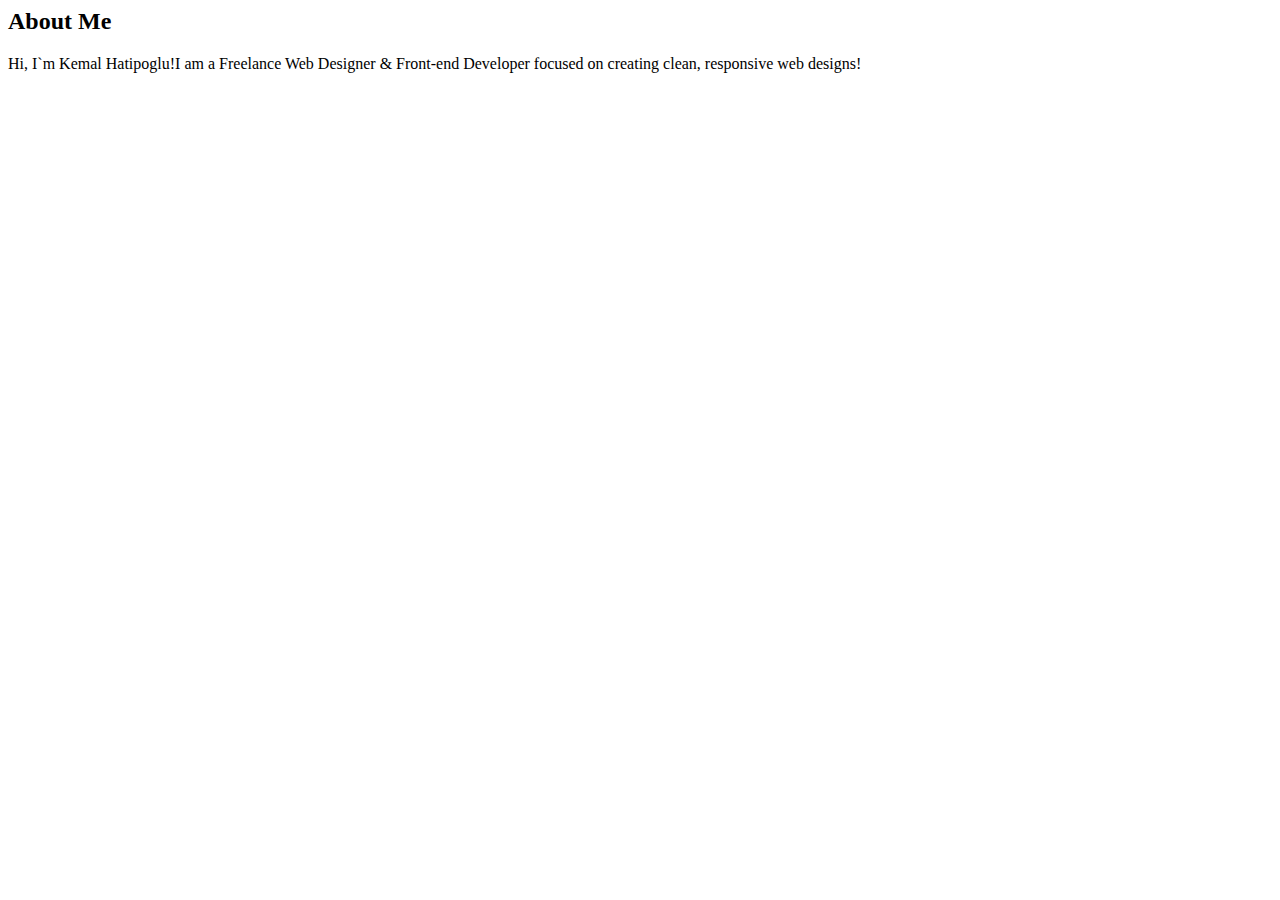
==== about.html @ f63fd61e "second commit" ====
<html lang="en">
<head>
    <meta charset="UTF-8">
    <meta name="viewport" content="width=device-width, initial-scale=1.0">
    <title>About</title>
</head>
<body>
    <div id="about">
        <h2>About Me</h2>
        <p>Hi, I`m Kemal Hatipoglu!<b></b>I am a Freelance Web Designer & Front-end Developer focused on creating clean, responsive web designs!</p>
    </div>
    
</body>
</html>
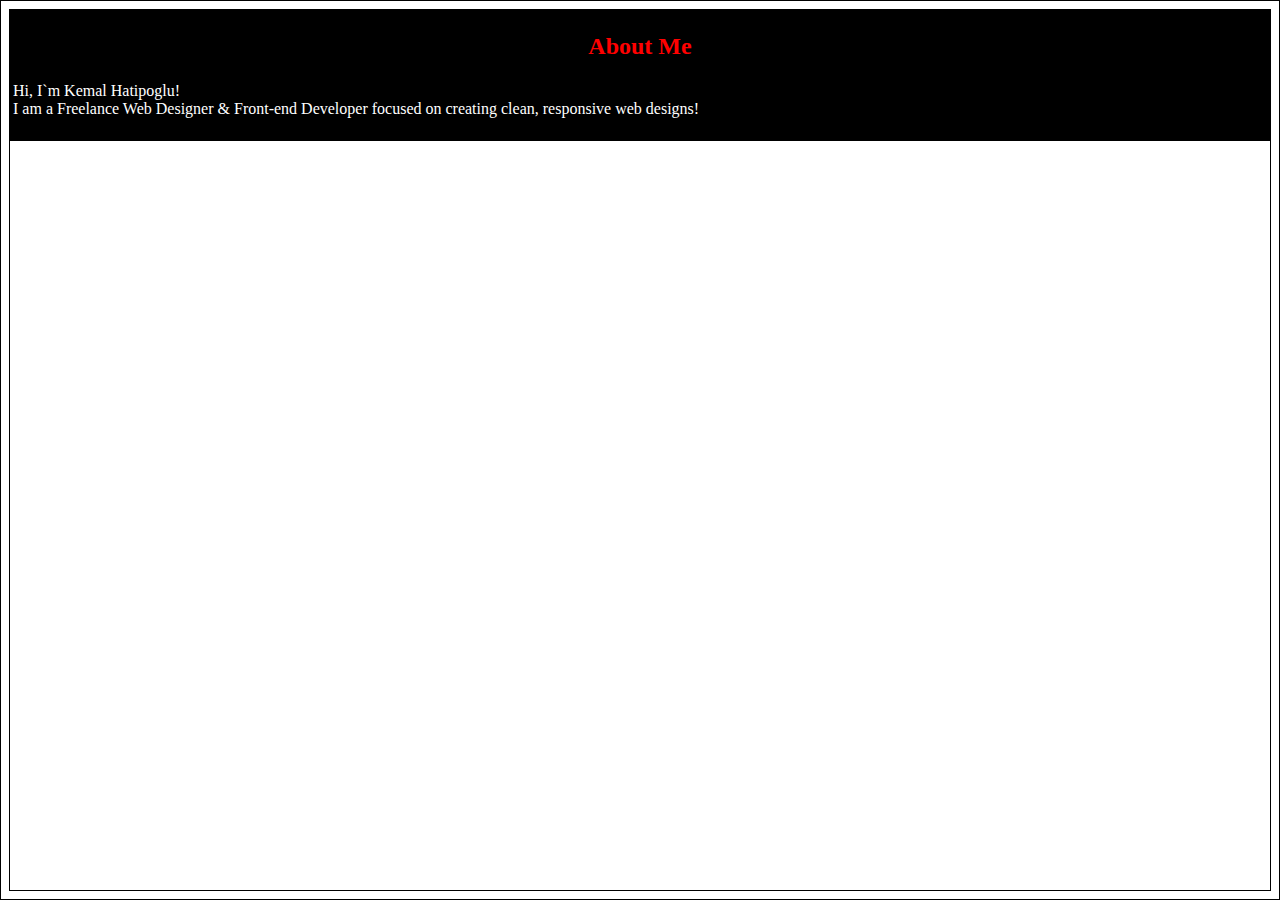
==== commit 76a1d3b9: "fourth" ====
--- a/about.html
+++ b/about.html
@@ -3,11 +3,14 @@
     <meta charset="UTF-8">
     <meta name="viewport" content="width=device-width, initial-scale=1.0">
     <title>About</title>
+    <link rel="stylesheet" href="style.css">
 </head>
 <body>
     <div id="about">
-        <h2>About Me</h2>
-        <p>Hi, I`m Kemal Hatipoglu!<b></b>I am a Freelance Web Designer & Front-end Developer focused on creating clean, responsive web designs!</p>
+        <div class=container2>
+            <h2>About Me</h2>
+            <p>Hi, I`m Kemal Hatipoglu!<br>I am a Freelance Web Designer & Front-end Developer focused on creating clean, responsive web designs!</p>
+        </div>
     </div>
     
 </body>
--- a/style.css
+++ b/style.css
@@ -0,0 +1,89 @@
+* {
+    border: 1px solid black;
+}
+
+.container {
+    width: 80%;
+    margin: auto;
+    overflow: hidden;
+}
+
+ul {
+    margin: 0;
+    padding: 0;
+}
+
+#header {
+    background-color: #000000;
+    border-bottom: 5px solid #FF0000;
+}
+
+#header a {
+    color: white;
+    text-decoration: none;
+}
+
+#header .container {
+    display: flex;
+    justify-content: space-between;
+    align-items: center;
+}
+#header li {
+    display: inline;
+    padding: 0 20px;
+}
+
+#main {
+
+    min-height: 600px;
+    background: url("images/banner.jpg") no-repeat;
+    text-align: center;
+    color: white;
+    background-position: center;
+    background-size: 1300px;
+    font-family: "lobster" "satisfy";  
+    filter: grayscale(60%);  
+}
+#main h1 {
+    font-size: 80px;
+    margin: 100px 0 10px;
+    font-weight: bold;
+}
+#main p {
+    font-size: 40px;
+    font-weight: bold;
+}
+
+#spancolor {
+    color: #FF0000 ;
+}
+
+#spancolor2 {
+    color:white;
+}
+
+#title {
+    font-family: "lobster" "satisfy";
+}
+#about {
+    background-color: black;
+    border-bottom: 5px solid;
+}
+.container2 P {
+    color: white;
+}
+.container2 h2 {
+    color: red;
+    text-align: center;
+}
+#contact {
+    background-color: black;
+    border-bottom: 5px solid;
+}
+.container3 P {
+    color: white;
+}
+.container3 h2 {
+    color: red;
+    text-align: center;
+}